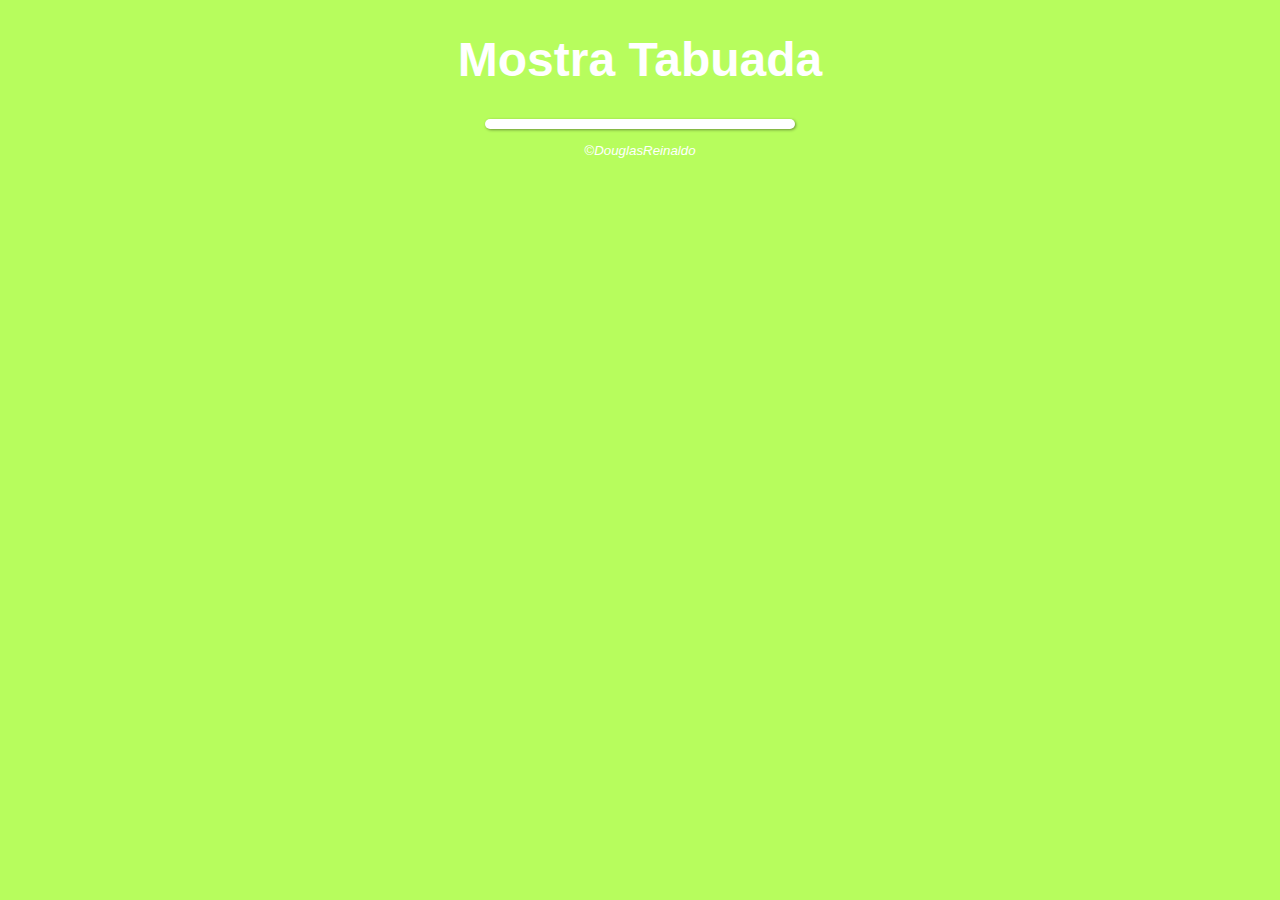
==== exercicio/mostratabuada/mostratabuada.html @ deae79f8 "exe não terminado" ====
<!DOCTYPE html>
<html lang="pt-BR"> 
<head>
    <meta charset="UTF-8">
    <meta http-equiv="X-UA-Compatible" content="IE=edge">
    <meta name="viewport" content="width=device-width, initial-scale=1.0">
    <title>mostra tabuada</title>
    <link rel="stylesheet" href="estilo.css">
</head>
<body onload="">
    <header>
        <h1>Mostra Tabuada</h1>
    </header>
    <section>
        <div id="">
            
        </div>
        <div id="">
            
        </div>
    </section>
    <footer>
        <p>&copy;DouglasReinaldo</p>
    </footer>
   <script src="script.js"></script>
</body>
</html>
---- exercicio/mostratabuada/estilo.css ----
@charset "UTF-8";
body{
    background: rgba(145, 252, 6, 0.651);
}
header{
    font: normal 18pt Arial;
    color: white;
    text-align: center;
}
section{
    background: white;
    border-radius: 10px;
    padding: 5px;
    width: 300px;
    margin: auto;
    box-shadow: 1px 1px 3px rgba(0, 0, 0, 0.411);
    
}
section div#imagem{
    text-align: center;
}
footer{
text-align: center;
font: italic 10pt Arial;
color: white;
}
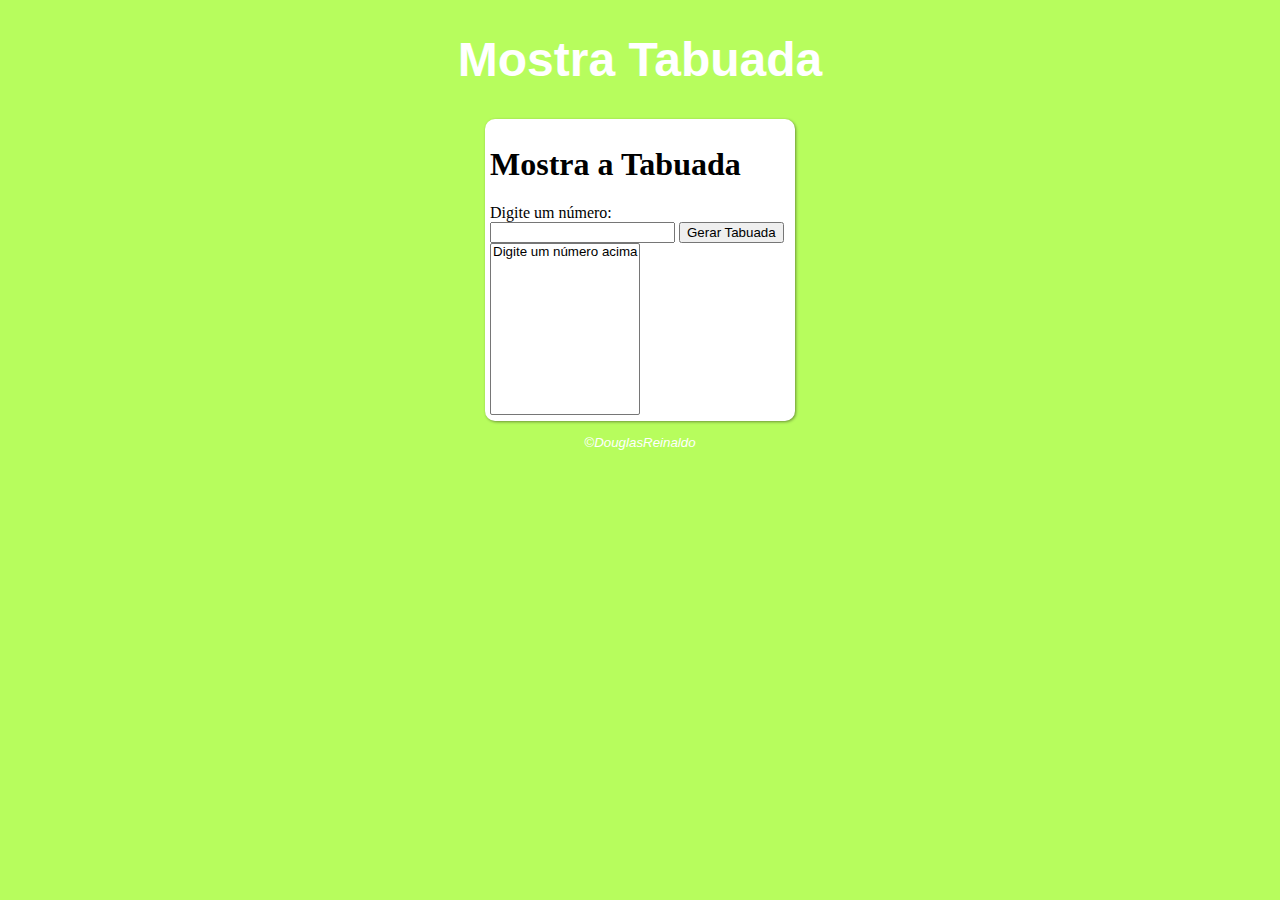
==== commit 5962e917: "tabuada" ====
--- a/exercicio/mostratabuada/mostratabuada.html
+++ b/exercicio/mostratabuada/mostratabuada.html
@@ -12,11 +12,16 @@
         <h1>Mostra Tabuada</h1>
     </header>
     <section>
-        <div id="">
-            
+        <h1>Mostra a Tabuada</h1>
+        <div id="numentrada">
+            Digite um número:<input type="number" name="txtnumero" id="txtnumero">
+            <input type="button" value="Gerar Tabuada" onclick="tabuada()">
+
         </div>
         <div id="">
-            
+            <select name="tabuada" id="seltab" size="10">
+                <option>Digite um número acima</option>
+            </select>
         </div>
     </section>
     <footer>
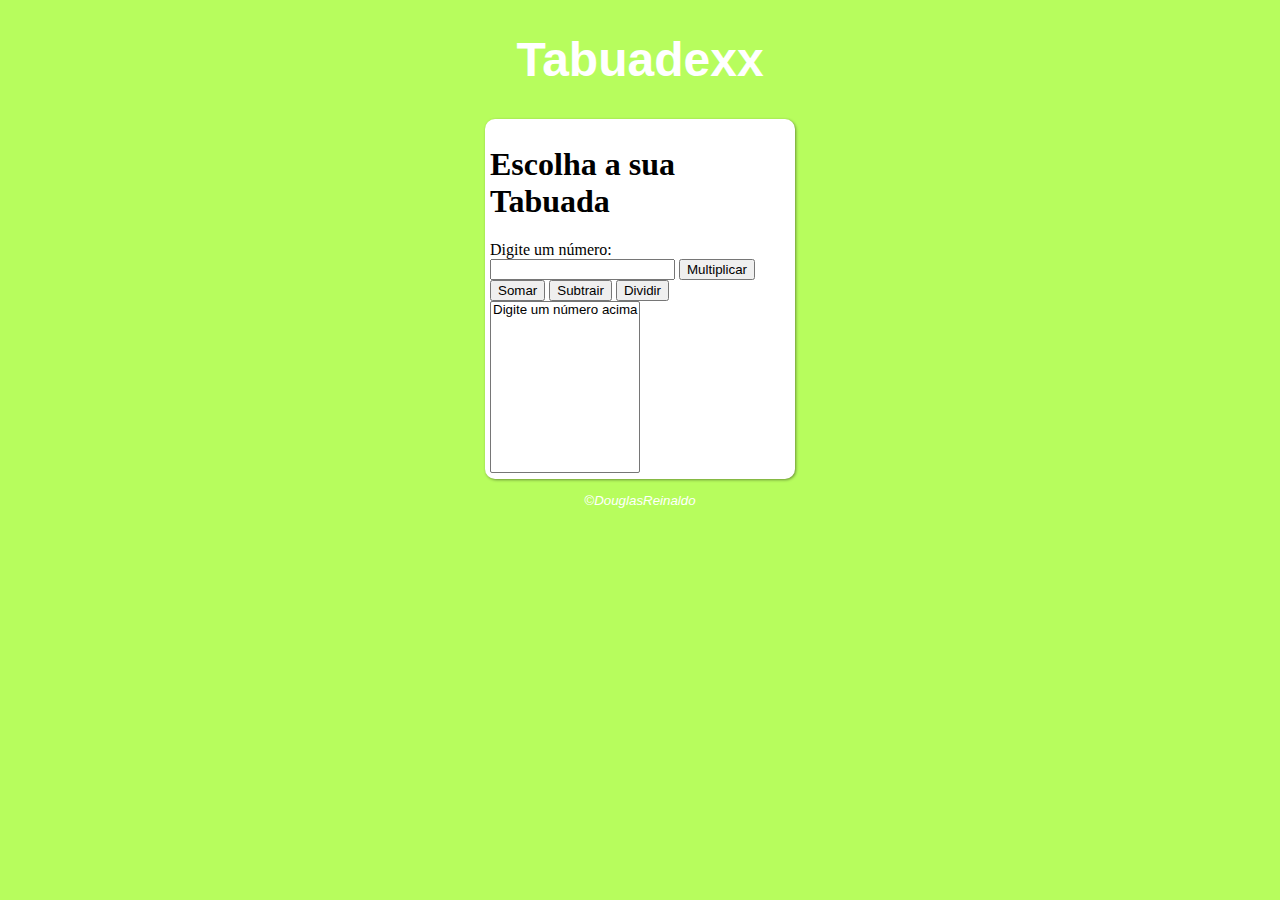
==== commit 7c23b6ee: "atualização tabuadexx" ====
--- a/exercicio/mostratabuada/mostratabuada.html
+++ b/exercicio/mostratabuada/mostratabuada.html
@@ -9,14 +9,16 @@
 </head>
 <body onload="">
     <header>
-        <h1>Mostra Tabuada</h1>
+        <h1>Tabuadexx</h1>
     </header>
     <section>
-        <h1>Mostra a Tabuada</h1>
+        <h1>Escolha a sua Tabuada</h1>
         <div id="numentrada">
             Digite um número:<input type="number" name="txtnumero" id="txtnumero">
-            <input type="button" value="Gerar Tabuada" onclick="tabuada()">
-
+            <input type="button" value="Multiplicar" onclick="multiplica()">
+            <input type="button" value="Somar" onclick="somar()">
+            <input type="button" value="Subtrair" onclick="subtrair()">
+            <input type="button" value="Dividir" onclick="dividir()">
         </div>
         <div id="">
             <select name="tabuada" id="seltab" size="10">
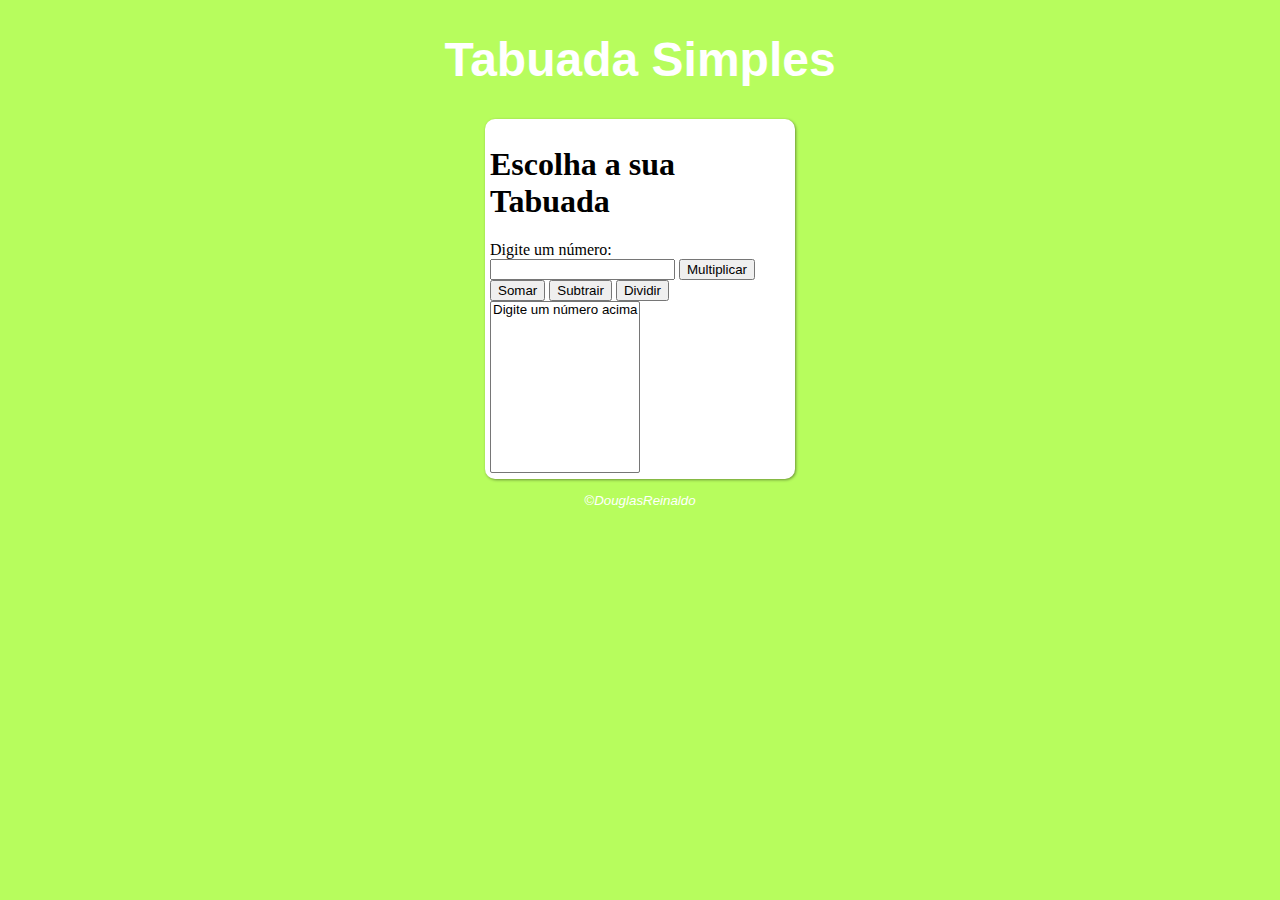
==== commit a9838252: "tabuada atualizada" ====
--- a/exercicio/mostratabuada/mostratabuada.html
+++ b/exercicio/mostratabuada/mostratabuada.html
@@ -9,7 +9,7 @@
 </head>
 <body onload="">
     <header>
-        <h1>Tabuadexx</h1>
+        <h1>Tabuada Simples</h1>
     </header>
     <section>
         <h1>Escolha a sua Tabuada</h1>
